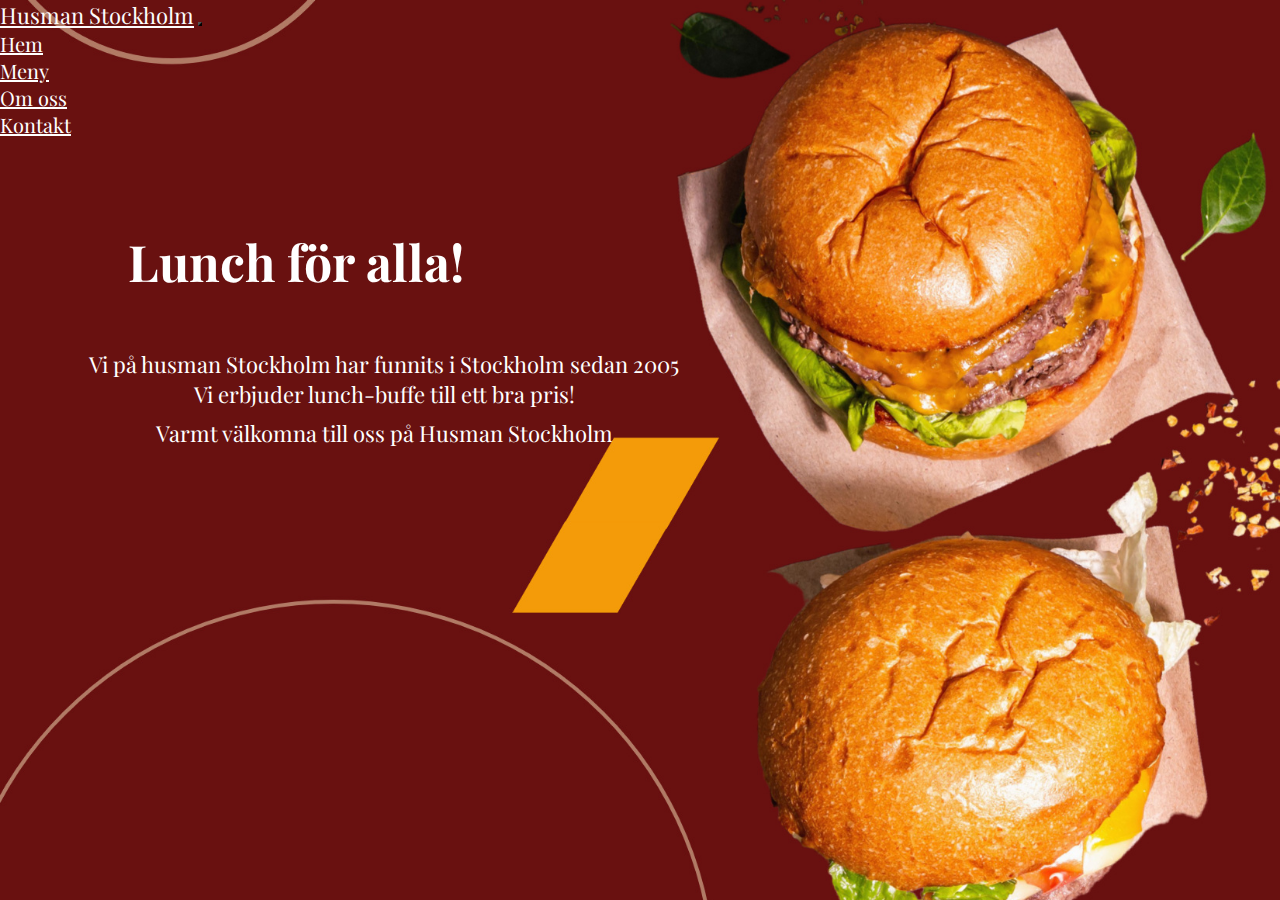
==== aboutus.html @ 7bb76665 "lägger tillbaks allt i main igen för testa github pages" ====
<!DOCTYPE html>
<html lang="en">
<head>
    <meta charset="UTF-8">
    <meta name="viewport" content="width=device-width, initial-scale=1.0">
    <title>About Us</title>
    <link href="https://fonts.googleapis.com/css2?family=Playfair+Display:ital,wght@1,500&display=swap" rel="stylesheet">
    <link href="https://cdn.jsdelivr.net/npm/bootstrap@5.0.2/dist/css/bootstrap.min.css" rel="stylesheet" 
     integrity="sha384-EVSTQN3/azprG1Anm3QDgpJLIm9Nao0Yz1ztcQTwFspd3yD65VohhpuuCOmLASjC" crossorigin="anonymous">
     <script defer src="https://cdn.jsdelivr.net/npm/bootstrap@5.0.2/dist/js/bootstrap.bundle.min.js" 
     integrity="sha384-MrcW6ZMFYlzcLA8Nl+NtUVF0sA7MsXsP1UyJoMp4YLEuNSfAP+JcXn/tWtIaxVXM" 
     crossorigin="anonymous"></script>
    <link rel="preconnect" href="https://fonts.googleapis.com">
    <link rel="preconnect" href="https://fonts.gstatic.com" crossorigin>
    <link href="https://fonts.googleapis.com/css2?family=Playfair+Display:ital,wght@1,500&display=swap" rel="stylesheet">
    <link rel="stylesheet" href="./stylesheet/aboutus.css">
    </head>
    <body>
        <!-- Navigationbar Container som hämtas med en javascript fetch - den hämtar navbar.html -->
        <div id="navbar-container"></div>
    
        <!-- MAIN CONTENT-->

        <div class="text-container">
            <h1>Lunch för alla!</h1>
        </div>

        <div class="info-container">
            <p id="text-one">
                Vi på husman Stockholm har funnits i Stockholm sedan 2005<br>Vi erbjuder lunch-buffe till ett bra pris!
            </p>
                <p id="text-two">Varmt välkomna till oss på Husman Stockholm</p> 
        </div>

        
            

        <!-- Funktion som fetchar navigationsbaren  -->
    <script>
        function includeNavbar() {
        fetch('navbar.html')
            .then(response => response.text())
            .then(data => {
            document.getElementById('navbar-container').innerHTML = data;
        });
        }
        
        includeNavbar();
    </script> 
    </body>
</html>
---- stylesheet/aboutus.css ----
*
{
    box-sizing: border-box;
    margin: 0;
    padding: 0;
    font-family: 'Playfair Display', serif;
}

body {
    
    background-image: url(/images/aboutusss.jpg);
    background-position: center;
    background-size: cover;
    background-repeat: no-repeat;
    height: 100vh;
    width: 100%;
    
}

/* allt som rör textens info om restaurangen och öppettider*/
.text-container {
    display: flex;
    justify-content: flex-start;
    padding-left: 10vw;
    padding-top: 10vh;
    font-size: 25px;
    font-weight: bold;
    color: white;

}

.info-container {
    display: flex;
    justify-content: flex-start;
    padding-top: 5vh;
    align-items: center;
    flex-direction: column;
    font-size: 16px;
    margin-left: 0;
    padding-right: 40vw;
    
    
    
}
.info-container p {
    font-size: 22px;
    color: rgb(255, 255, 255);
    text-decoration: none;
    text-align: center;
    margin-top: 1vh;
    
    
}

@media (max-width: 700px) {
    #text-one {
        display: flex;
        justify-content: center;
        padding-left: 5vw;
        
    }
    #text-two {
        display: flex;
        justify-content: center;
        padding-top: 5vh;
        padding-left: 2vw;
    }
}

#välkomna {
    font-size: 25px;
    padding-top: 3vh;
    display: flex;
    justify-content: center;
    padding-bottom: 5vh;
    color: white;
}

/* Det som rör matbilden på om oss sidan */
.image-container {
    display: flex;
    justify-content: center;
    padding-top: 5vh;
}

.image-container img {
    height: 50%;
    width: 70%;
    border-radius: 10px;
    box-shadow: 2px 3px 8px rgb(246, 245, 245);  
}
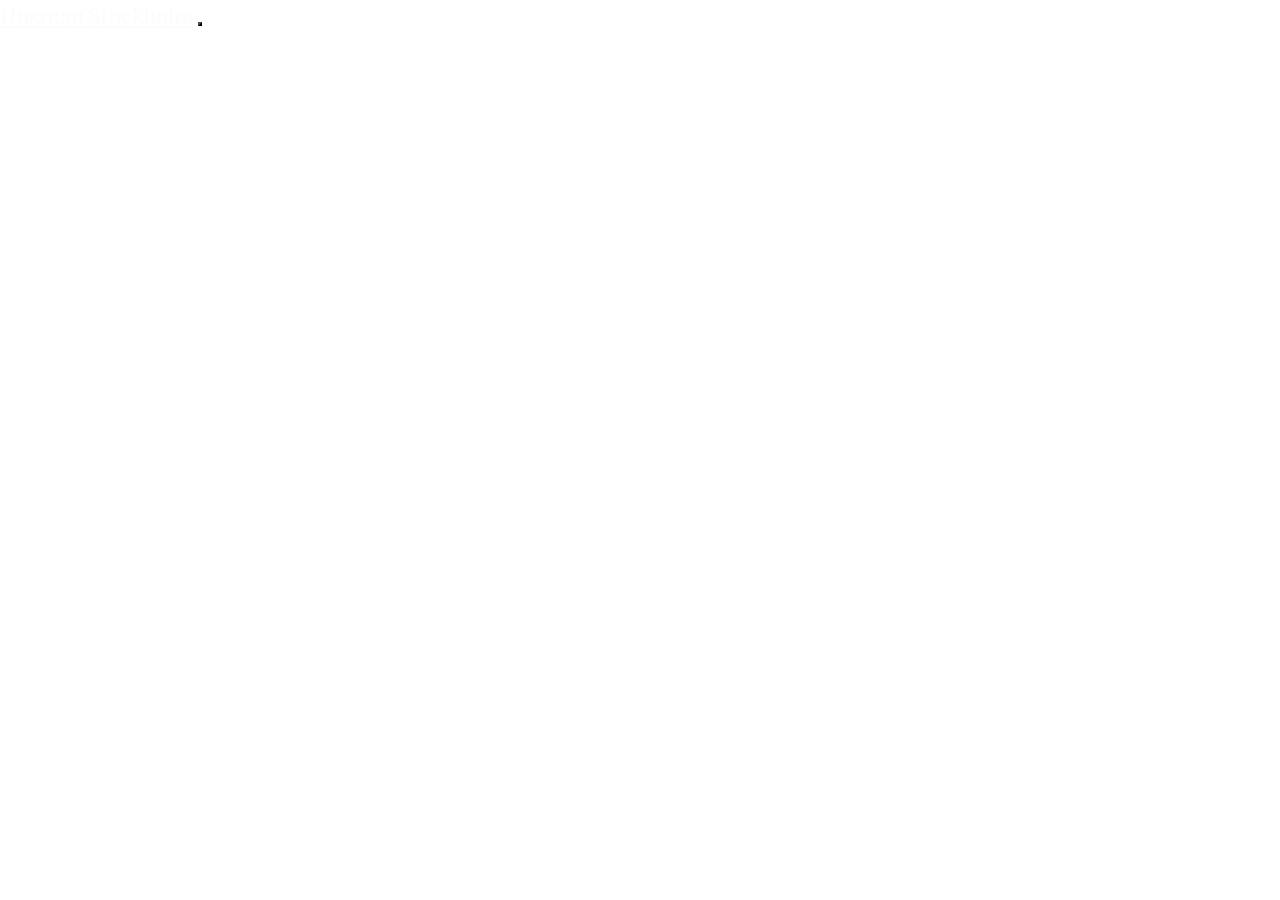
==== commit 521ec724: "pushar ny root map för css igen testar för gh pages" ====
--- a/aboutus.html
+++ b/aboutus.html
@@ -13,7 +13,7 @@
     <link rel="preconnect" href="https://fonts.googleapis.com">
     <link rel="preconnect" href="https://fonts.gstatic.com" crossorigin>
     <link href="https://fonts.googleapis.com/css2?family=Playfair+Display:ital,wght@1,500&display=swap" rel="stylesheet">
-    <link rel="stylesheet" href="./stylesheet/aboutus.css">
+    <link rel="stylesheet" href="CSS/aboutus.css">
     </head>
     <body>
         <!-- Navigationbar Container som hämtas med en javascript fetch - den hämtar navbar.html -->
--- a/CSS/aboutus.css
+++ b/CSS/aboutus.css
@@ -0,0 +1,92 @@
+*
+{
+    box-sizing: border-box;
+    margin: 0;
+    padding: 0;
+    font-family: 'Playfair Display', serif;
+}
+
+body {
+    
+    background-image: url(images/aboutusss.jpg);
+    background-position: center;
+    background-size: cover;
+    background-repeat: no-repeat;
+    height: 100vh;
+    width: 100%;
+    
+}
+
+/* allt som rör textens info om restaurangen och öppettider*/
+.text-container {
+    display: flex;
+    justify-content: flex-start;
+    padding-left: 10vw;
+    padding-top: 10vh;
+    font-size: 25px;
+    font-weight: bold;
+    color: white;
+
+}
+
+.info-container {
+    display: flex;
+    justify-content: flex-start;
+    padding-top: 5vh;
+    align-items: center;
+    flex-direction: column;
+    font-size: 16px;
+    margin-left: 0;
+    padding-right: 40vw;
+    
+    
+    
+}
+.info-container p {
+    font-size: 22px;
+    color: rgb(255, 255, 255);
+    text-decoration: none;
+    text-align: center;
+    margin-top: 1vh;
+    
+    
+}
+
+@media (max-width: 700px) {
+    #text-one {
+        display: flex;
+        justify-content: center;
+        padding-left: 5vw;
+        
+    }
+    #text-two {
+        display: flex;
+        justify-content: center;
+        padding-top: 5vh;
+        padding-left: 2vw;
+    }
+}
+
+#välkomna {
+    font-size: 25px;
+    padding-top: 3vh;
+    display: flex;
+    justify-content: center;
+    padding-bottom: 5vh;
+    color: white;
+}
+
+/* Det som rör matbilden på om oss sidan */
+.image-container {
+    display: flex;
+    justify-content: center;
+    padding-top: 5vh;
+}
+
+.image-container img {
+    height: 50%;
+    width: 70%;
+    border-radius: 10px;
+    box-shadow: 2px 3px 8px rgb(246, 245, 245);  
+}
+
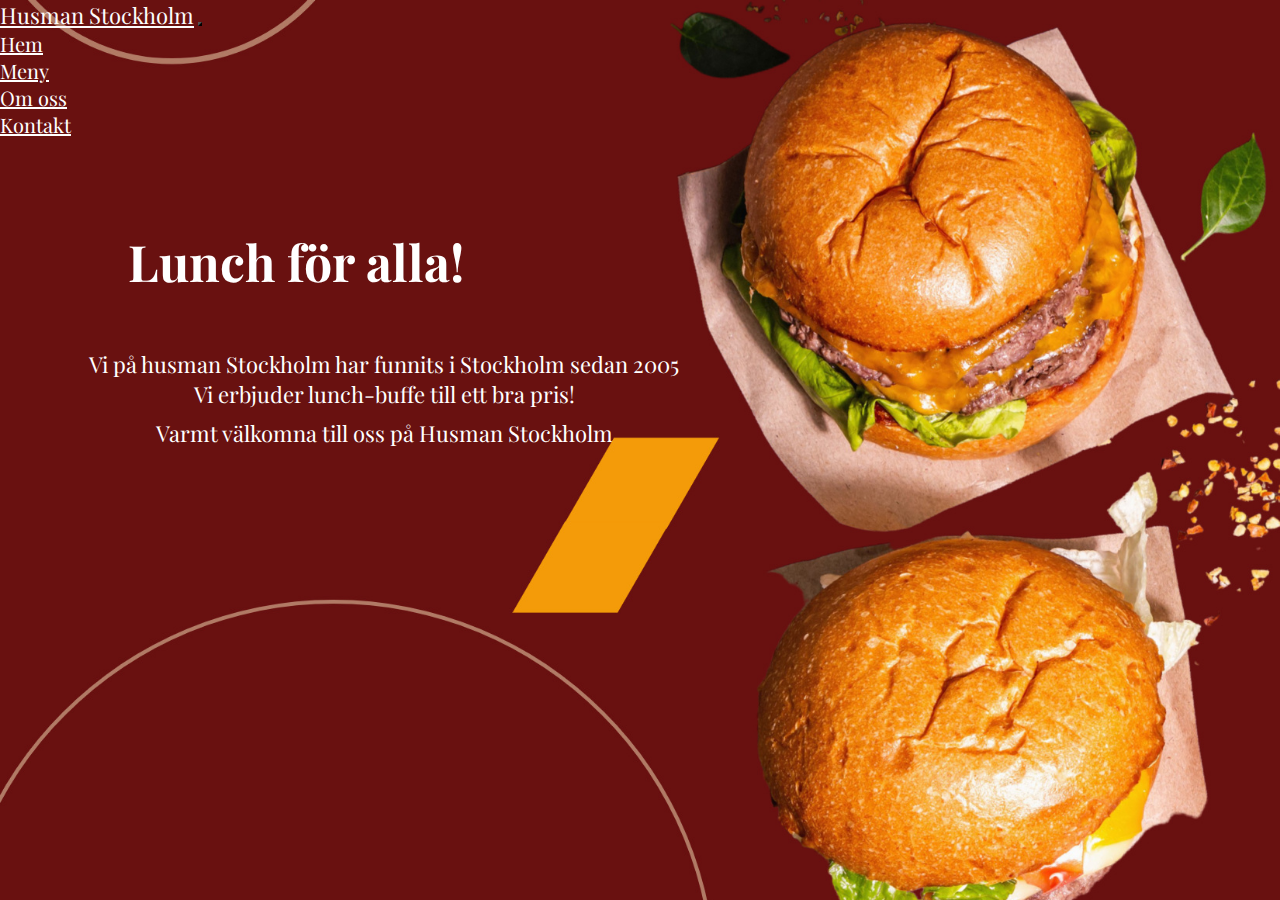
==== commit ca767924: "pushar senaste ändringar så det fungerar gh pages" ====
--- a/aboutus.html
+++ b/aboutus.html
@@ -13,7 +13,7 @@
     <link rel="preconnect" href="https://fonts.googleapis.com">
     <link rel="preconnect" href="https://fonts.gstatic.com" crossorigin>
     <link href="https://fonts.googleapis.com/css2?family=Playfair+Display:ital,wght@1,500&display=swap" rel="stylesheet">
-    <link rel="stylesheet" href="CSS/aboutus.css">
+    <link rel="stylesheet" href="aboutus.css">
     </head>
     <body>
         <!-- Navigationbar Container som hämtas med en javascript fetch - den hämtar navbar.html -->
--- a/aboutus.css
+++ b/aboutus.css
@@ -0,0 +1,92 @@
+*
+{
+    box-sizing: border-box;
+    margin: 0;
+    padding: 0;
+    font-family: 'Playfair Display', serif;
+}
+
+body {
+    
+    background-image: url(images/aboutusss.jpg);
+    background-position: center;
+    background-size: cover;
+    background-repeat: no-repeat;
+    height: 100vh;
+    width: 100%;
+    
+}
+
+/* allt som rör textens info om restaurangen och öppettider*/
+.text-container {
+    display: flex;
+    justify-content: flex-start;
+    padding-left: 10vw;
+    padding-top: 10vh;
+    font-size: 25px;
+    font-weight: bold;
+    color: white;
+
+}
+
+.info-container {
+    display: flex;
+    justify-content: flex-start;
+    padding-top: 5vh;
+    align-items: center;
+    flex-direction: column;
+    font-size: 16px;
+    margin-left: 0;
+    padding-right: 40vw;
+    
+    
+    
+}
+.info-container p {
+    font-size: 22px;
+    color: rgb(255, 255, 255);
+    text-decoration: none;
+    text-align: center;
+    margin-top: 1vh;
+    
+    
+}
+
+@media (max-width: 700px) {
+    #text-one {
+        display: flex;
+        justify-content: center;
+        padding-left: 5vw;
+        
+    }
+    #text-two {
+        display: flex;
+        justify-content: center;
+        padding-top: 5vh;
+        padding-left: 2vw;
+    }
+}
+
+#välkomna {
+    font-size: 25px;
+    padding-top: 3vh;
+    display: flex;
+    justify-content: center;
+    padding-bottom: 5vh;
+    color: white;
+}
+
+/* Det som rör matbilden på om oss sidan */
+.image-container {
+    display: flex;
+    justify-content: center;
+    padding-top: 5vh;
+}
+
+.image-container img {
+    height: 50%;
+    width: 70%;
+    border-radius: 10px;
+    box-shadow: 2px 3px 8px rgb(246, 245, 245);  
+}
+
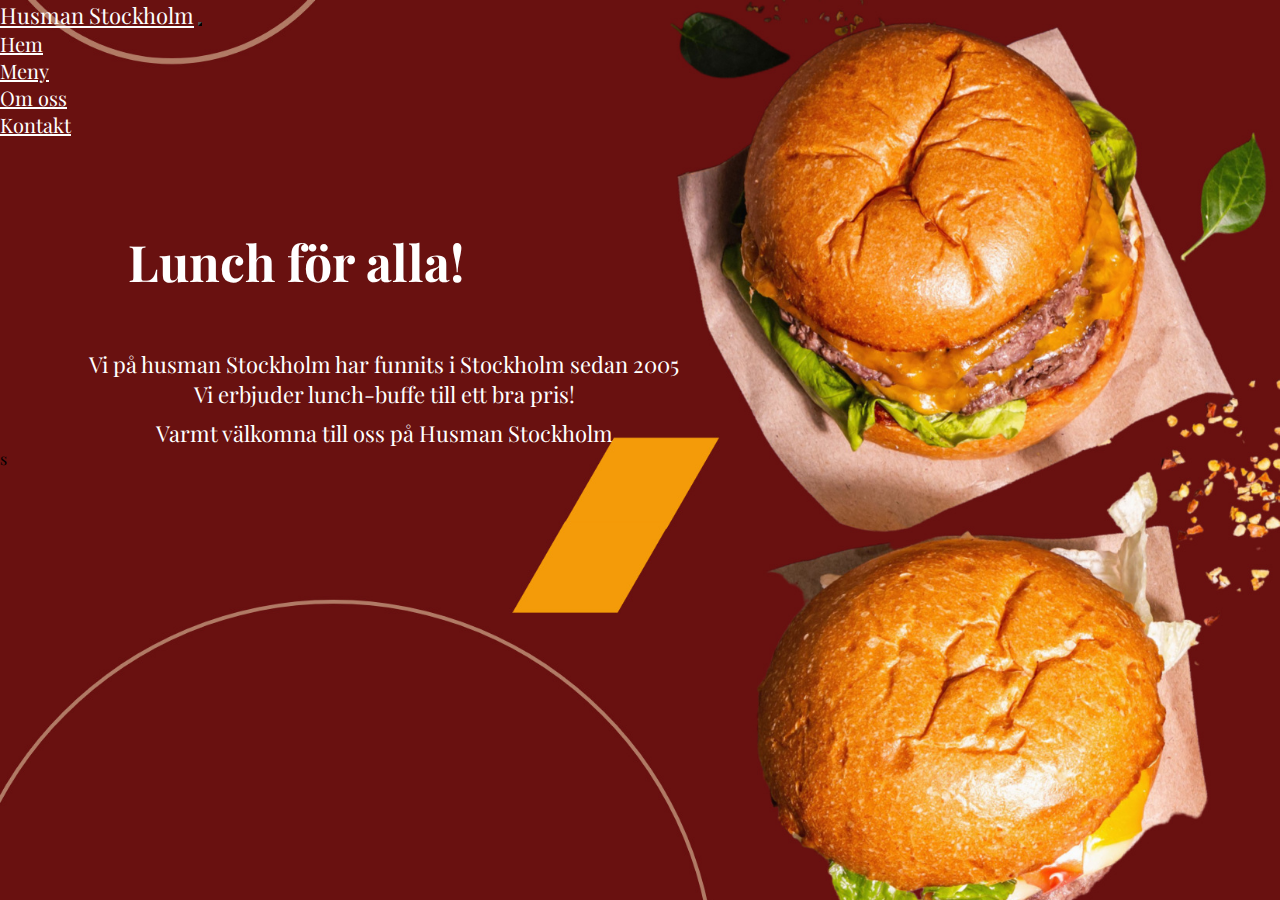
==== commit 0a942f8b: "lite ändringar" ====
--- a/aboutus.html
+++ b/aboutus.html
@@ -48,4 +48,8 @@
         includeNavbar();
     </script> 
     </body>
-</html>+</html>
+
+
+
+<!-- vi testar merge ihop allt igen -->s